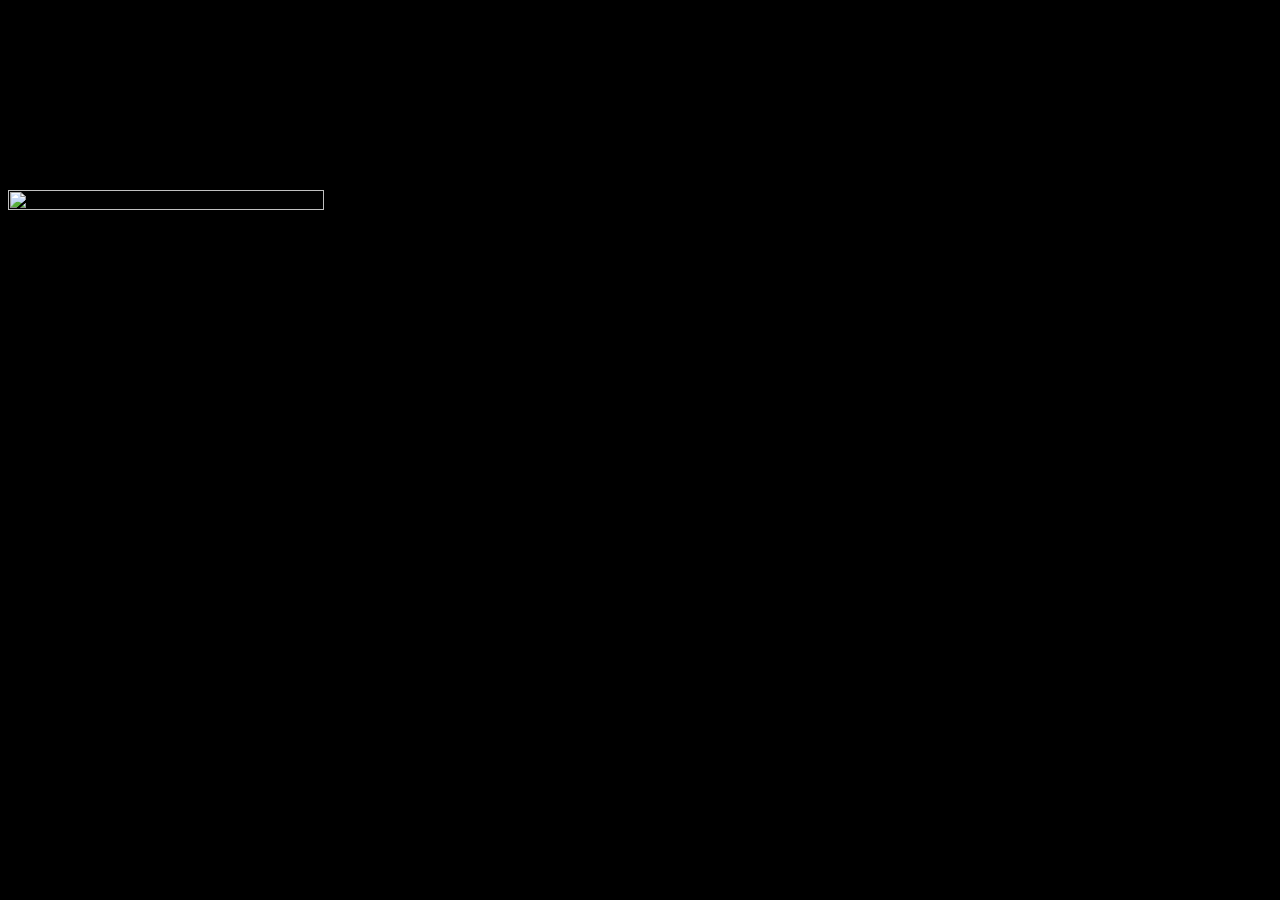
==== daramola2.html @ 82289d1d "Add files via upload" ====
<!DOCTYPE html>
<html>
	<head>
		<link href="stylesheet.css" type="text/css" rel="stylesheet">
	</head>
	<body>
		<marquee behavior="scroll" direction="left"><h3> Daramola's World History Class </h3></marquee>
		<br>
		<p>
		<img src="images/" width="50%" height="50%"></a>
		<br>
		<p>  </p>
</html>
---- stylesheet.css ----
h3 {
		color:red;
		text-align:center;
		font-family: Times New Roman;
		font-size:50px;
}
h1 {
	color:red;
	text-align:center;
}
p {
	color:red;
	font-size:20px;
}
body{
		background-color:black;
}
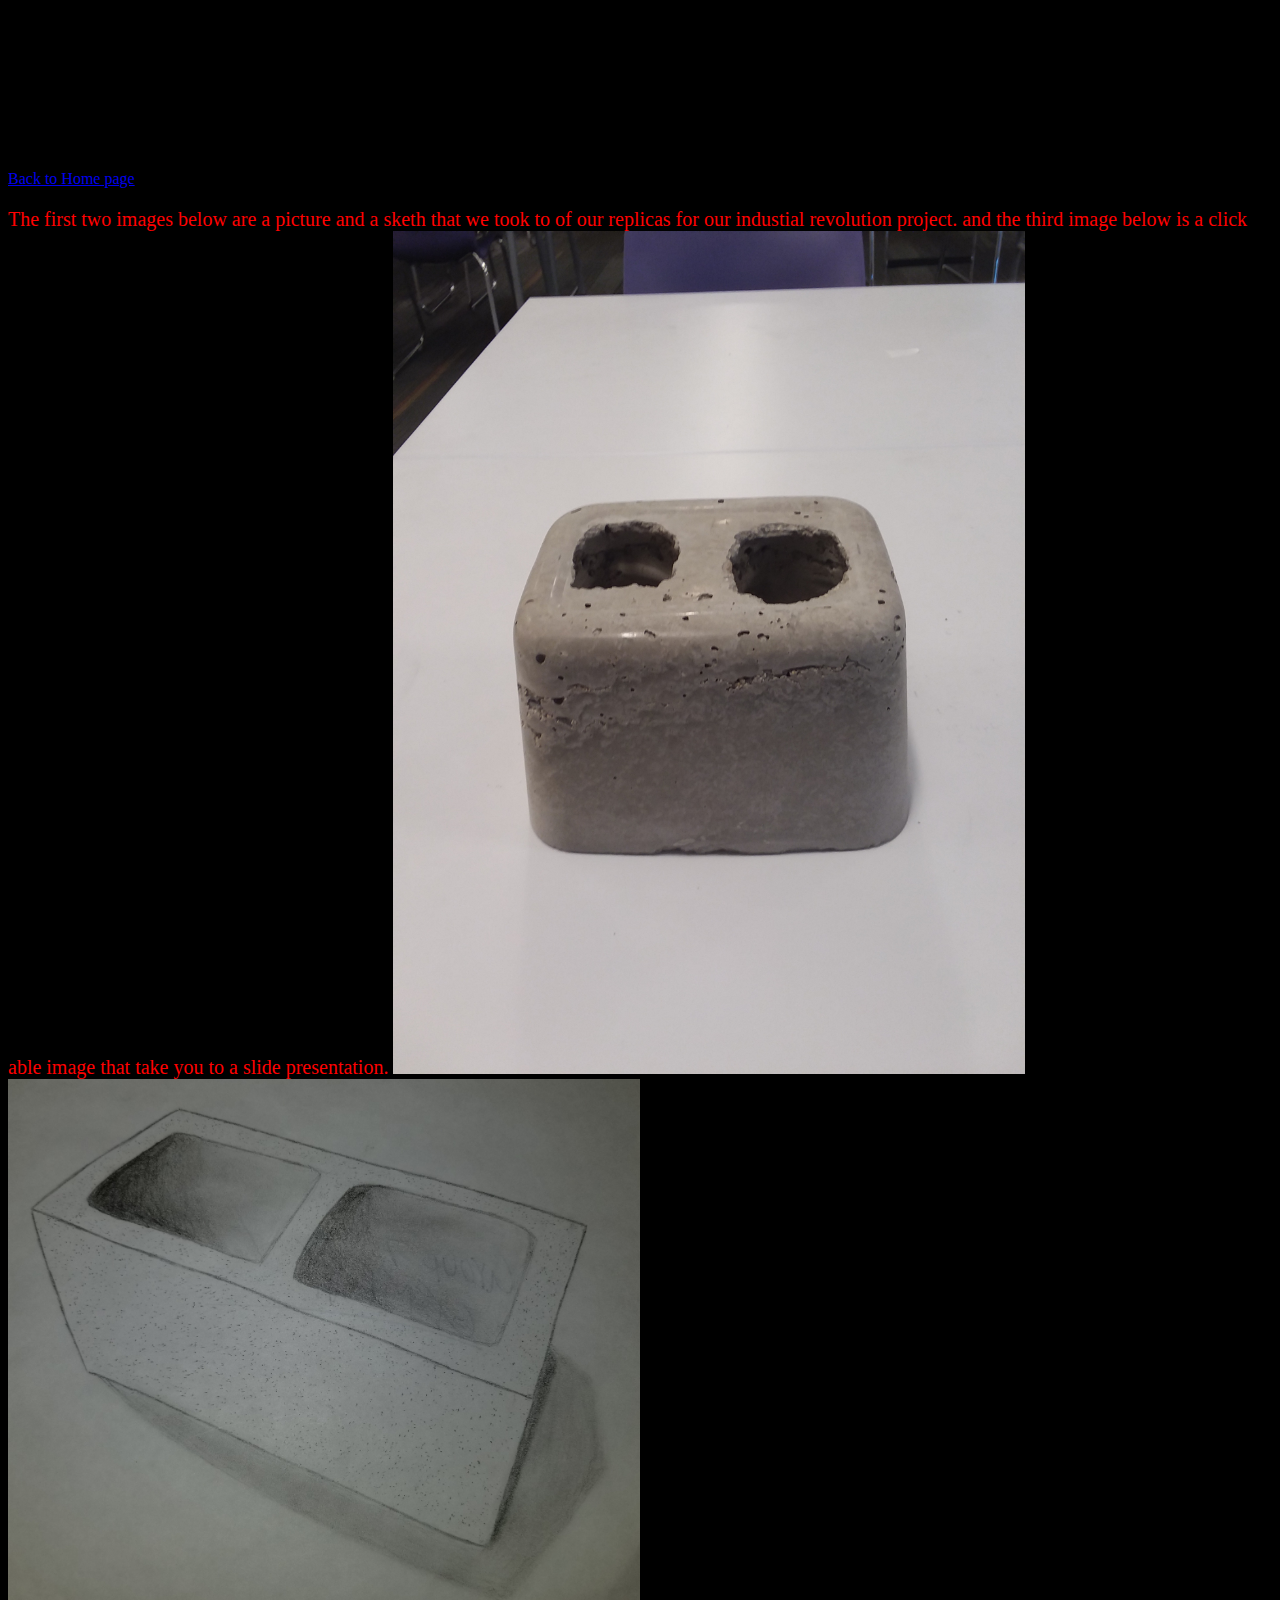
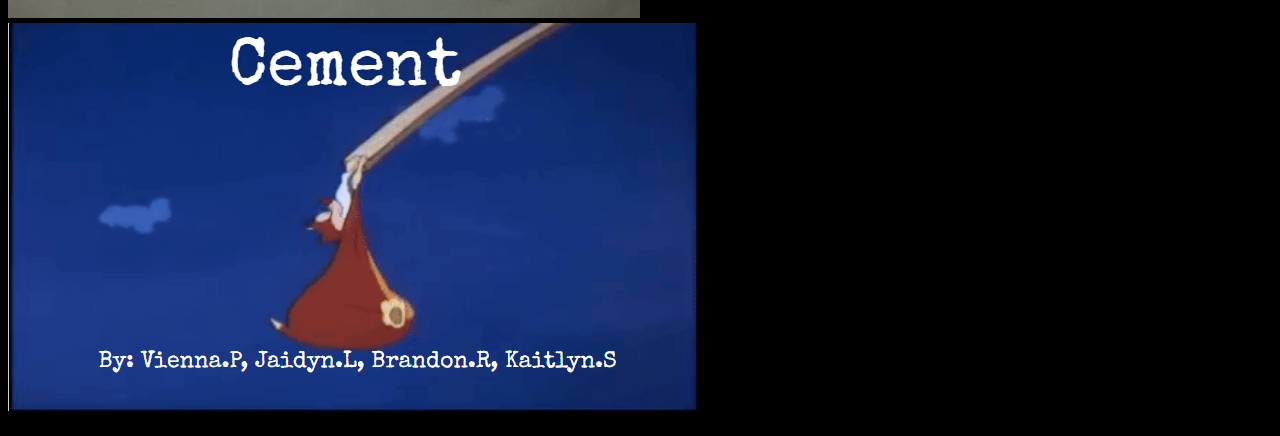
==== commit bf9f08ad: "Add files via upload" ====
--- a/daramola2.html
+++ b/daramola2.html
@@ -5,9 +5,10 @@
 	</head>
 	<body>
 		<marquee behavior="scroll" direction="left"><h3> Daramola's World History Class </h3></marquee>
+		<a href="index.html">Back to Home page</a>
 		<br>
-		<p>
-		<img src="images/" width="50%" height="50%"></a>
+		<p> The first two images below are a  picture and a sketh that we took to of our replicas for our industial revolution project. and the third image below is a click able image that take you to a slide presentation.
+		<img src="images/cement.jpg" width="50%" height="50%"><img src="images/sketch.jpg" width="50%" height="50%">
 		<br>
-		<p>  </p>
+		<a href="https://docs.google.com/presentation/d/114MX592ibmkoDpTM8oZPx7W9DmnxQ_aoNiV9A9pjzDk/edit#slide=id.p" target="blank"><img src="images/slides.jpg"></a>
 </html>